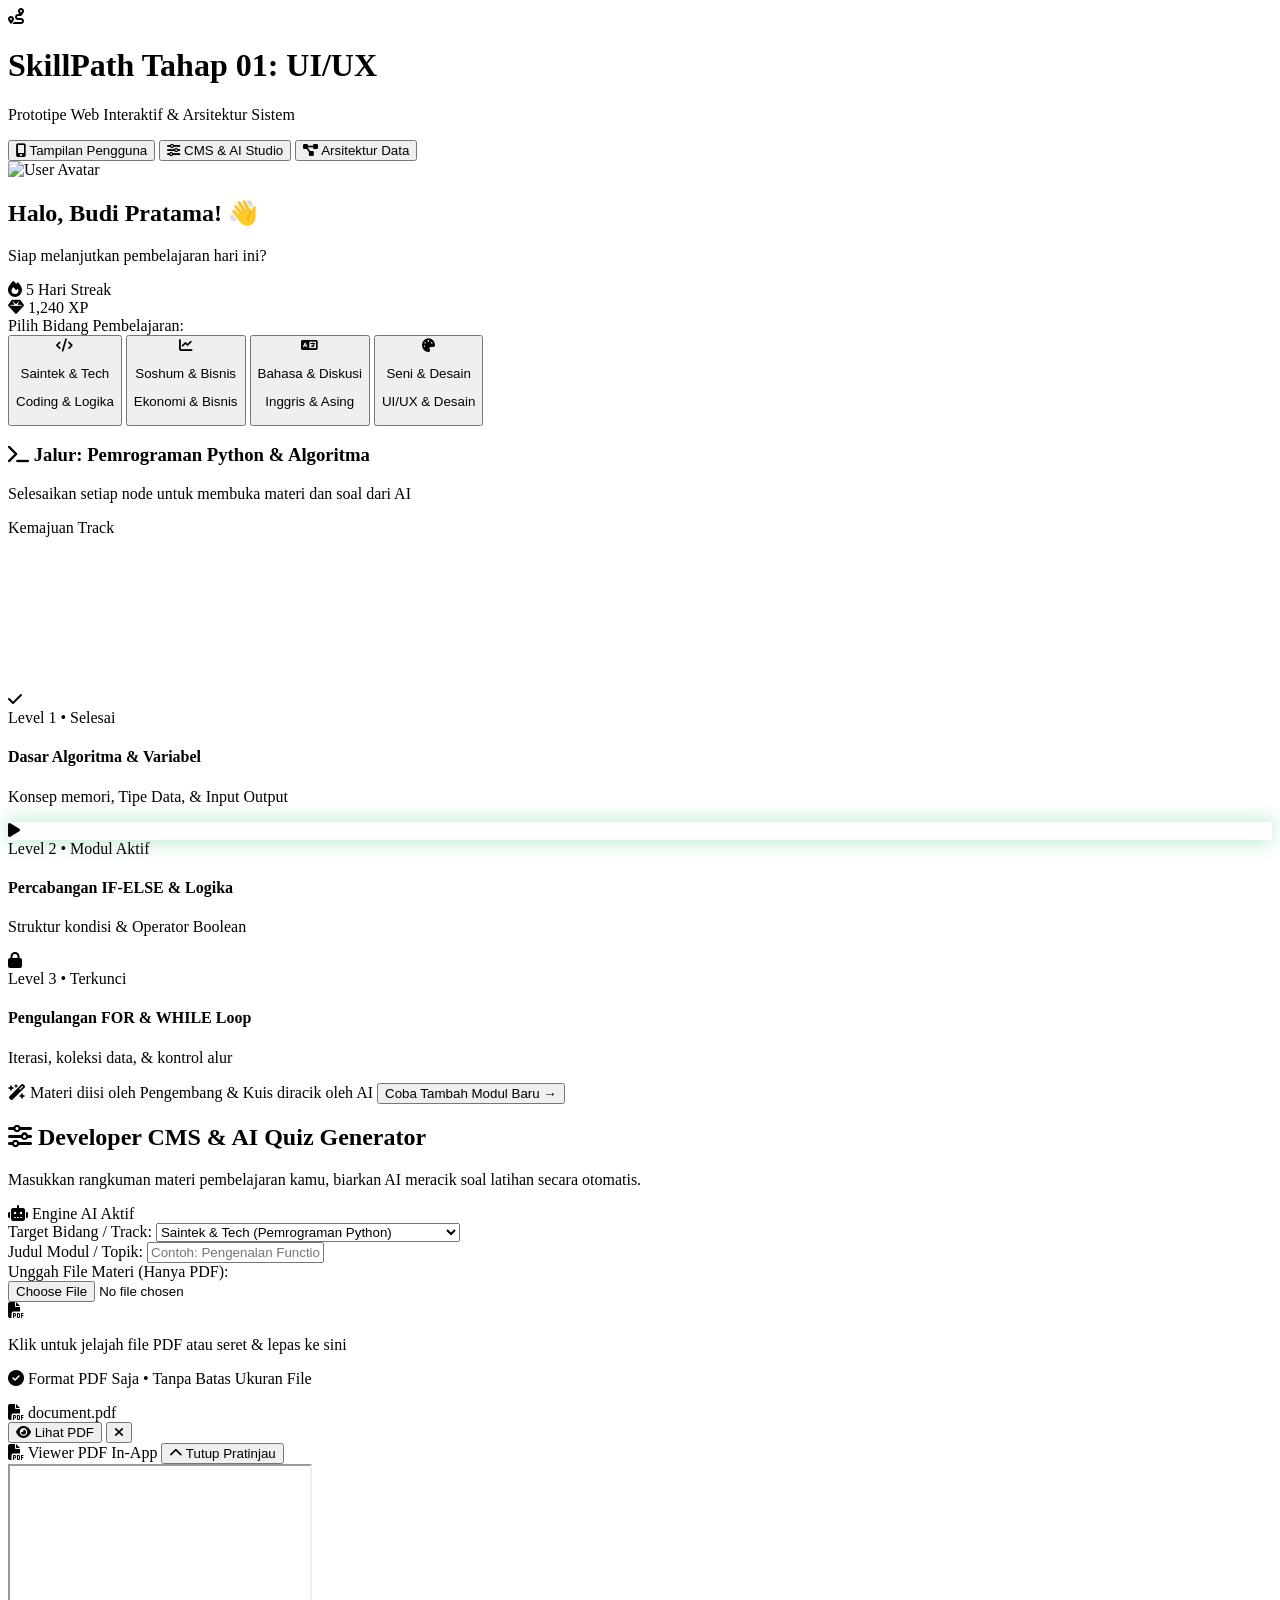
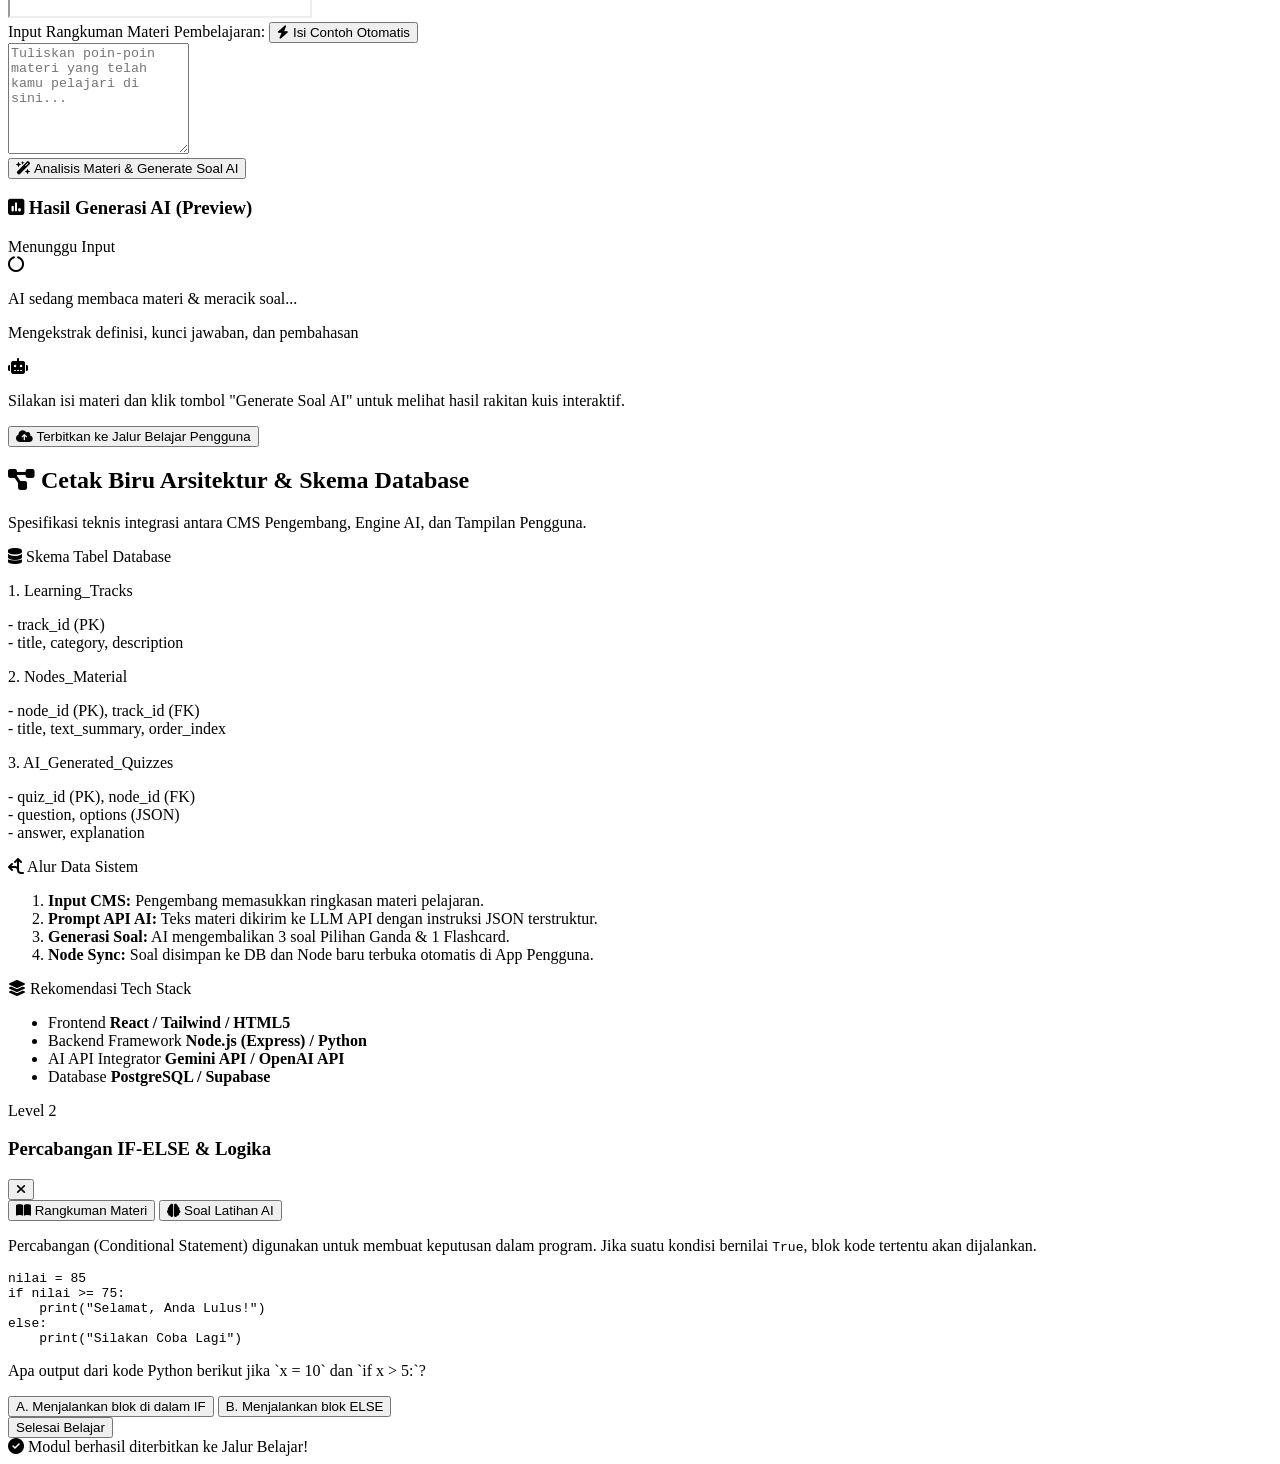
==== Index.html @ 90032f23 "Rename Rancangan UI_UX & Prototipe SkillPath.html to Index.html" ====
<!DOCTYPE html>
<html lang="id">
<head>
    <meta charset="UTF-8">
    <meta name="viewport" content="width=device-width, initial-scale=1.0">
    <title>SkillPath - Prototipe UI/UX & Sistem Belajar AI</title>
    <!-- Tailwind CSS -->
    <script src="https://cdn.tailwindcss.com"></script>
    <!-- Font Awesome Icons -->
    <link rel="stylesheet" href="https://cdnjs.cloudflare.com/ajax/libs/font-awesome/6.4.0/css/all.min.css">
    <!-- Google Fonts Inter -->
    <link href="https://fonts.googleapis.com/css2?family=Inter:wght@300;400;500;600;700;800&display=swap" rel="stylesheet">
    <script>
        tailwind.config = {
            theme: {
                extend: {
                    fontFamily: {
                        sans: ['Inter', 'sans-serif'],
                    },
                    colors: {
                        brand: {
                            50: '#f0fdf4',
                            100: '#dcfce7',
                            500: '#22c55e',
                            600: '#16a34a',
                            700: '#15803d',
                        },
                        darkbg: '#0f172a',
                        cardbg: '#1e293b'
                    }
                }
            }
        }
    </script>
    <style>
        .node-line {
            stroke-dasharray: 8;
            animation: dash 30s linear infinite;
        }
        @keyframes dash {
            to { stroke-dashoffset: -1000; }
        }
        .pulse-glow {
            box-shadow: 0 0 20px rgba(34, 197, 94, 0.4);
        }
        /* Custom Scrollbar */
        ::-webkit-scrollbar {
            width: 8px;
            height: 8px;
        }
        ::-webkit-scrollbar-track {
            background: #0f172a;
        }
        ::-webkit-scrollbar-thumb {
            background: #334155;
            border-radius: 4px;
        }
        ::-webkit-scrollbar-thumb:hover {
            background: #475569;
        }
    </style>
</head>
<body class="bg-slate-950 text-slate-100 font-sans min-h-screen flex flex-col">

    <!-- Top Navigation Bar -->
    <header class="bg-slate-900 border-b border-slate-800 sticky top-0 z-40 px-4 py-3">
        <div class="max-w-7xl mx-auto flex flex-wrap items-center justify-between gap-4">
            <!-- Logo & Title -->
            <div class="flex items-center space-x-3">
                <div class="w-10 h-10 rounded-xl bg-gradient-to-tr from-brand-600 to-emerald-400 flex items-center justify-center font-bold text-slate-950 text-xl shadow-lg shadow-brand-500/20">
                    <i class="fa-solid fa-route"></i>
                </div>
                <div>
                    <h1 class="font-bold text-lg leading-tight text-white flex items-center gap-2">
                        SkillPath <span class="bg-brand-500/10 text-brand-400 text-xs px-2 py-0.5 rounded-full border border-brand-500/20">Tahap 01: UI/UX</span>
                    </h1>
                    <p class="text-xs text-slate-400">Prototipe Web Interaktif & Arsitektur Sistem</p>
                </div>
            </div>

            <!-- View Switcher Tabs -->
            <div class="flex bg-slate-950 p-1 rounded-xl border border-slate-800 text-xs sm:text-sm">
                <button id="btn-tab-user" onclick="switchMainTab('user')" class="px-3 sm:px-4 py-2 rounded-lg font-medium transition flex items-center gap-2 bg-brand-600 text-white shadow">
                    <i class="fa-solid fa-mobile-screen"></i> <span>Tampilan Pengguna</span>
                </button>
                <button id="btn-tab-cms" onclick="switchMainTab('cms')" class="px-3 sm:px-4 py-2 rounded-lg font-medium transition flex items-center gap-2 text-slate-400 hover:text-white">
                    <i class="fa-solid fa-sliders"></i> <span>CMS & AI Studio</span>
                </button>
                <button id="btn-tab-arch" onclick="switchMainTab('arch')" class="px-3 sm:px-4 py-2 rounded-lg font-medium transition flex items-center gap-2 text-slate-400 hover:text-white">
                    <i class="fa-solid fa-diagram-project"></i> <span>Arsitektur Data</span>
                </button>
            </div>
        </div>
    </header>

    <!-- MAIN CONTENT CONTAINER -->
    <main class="flex-1 max-w-7xl w-full mx-auto p-4 md:p-6">

        <!-- VIEW 1: USER APP PROTOTYPE -->
        <section id="view-user" class="space-y-6">
            <!-- User Status & Subject Selector -->
            <div class="bg-slate-900 border border-slate-800 rounded-2xl p-4 sm:p-6 shadow-xl">
                <div class="flex flex-col sm:flex-row items-start sm:items-center justify-between gap-4 mb-6 pb-6 border-b border-slate-800">
                    <!-- User Info -->
                    <div class="flex items-center gap-4">
                        <img src="https://images.unsplash.com/photo-1534528741775-53994a69daeb?w=100&auto=format&fit=crop&q=80" alt="User Avatar" class="w-12 h-12 rounded-full border-2 border-brand-500 object-cover">
                        <div>
                            <h2 class="font-bold text-white text-lg">Halo, Budi Pratama! 👋</h2>
                            <p class="text-xs text-slate-400">Siap melanjutkan pembelajaran hari ini?</p>
                        </div>
                    </div>
                    <!-- Badges / Stats -->
                    <div class="flex items-center gap-3">
                        <div class="bg-slate-950 border border-amber-500/30 px-3 py-1.5 rounded-xl flex items-center gap-2 text-amber-400 text-xs font-semibold">
                            <i class="fa-solid fa-fire text-amber-500 text-sm"></i>
                            <span>5 Hari Streak</span>
                        </div>
                        <div class="bg-slate-950 border border-indigo-500/30 px-3 py-1.5 rounded-xl flex items-center gap-2 text-indigo-400 text-xs font-semibold">
                            <i class="fa-solid fa-gem text-indigo-400 text-sm"></i>
                            <span>1,240 XP</span>
                        </div>
                    </div>
                </div>

                <!-- Subject Category Tabs -->
                <div>
                    <label class="text-xs font-semibold text-slate-400 uppercase tracking-wider block mb-3">Pilih Bidang Pembelajaran:</label>
                    <div class="grid grid-cols-2 sm:grid-cols-4 gap-2 sm:gap-3">
                        <button onclick="switchCategory('saintek')" id="cat-saintek" class="cat-btn bg-brand-600/20 border-brand-500 text-brand-300 border p-3 rounded-xl flex items-center gap-3 transition">
                            <i class="fa-solid fa-code text-lg"></i>
                            <div class="text-left">
                                <p class="text-xs font-bold">Saintek & Tech</p>
                                <p class="text-[10px] opacity-75">Coding & Logika</p>
                            </div>
                        </button>
                        <button onclick="switchCategory('soshum')" id="cat-soshum" class="cat-btn bg-slate-950 border-slate-800 text-slate-400 hover:border-slate-700 border p-3 rounded-xl flex items-center gap-3 transition">
                            <i class="fa-solid fa-chart-line text-lg"></i>
                            <div class="text-left">
                                <p class="text-xs font-bold">Soshum & Bisnis</p>
                                <p class="text-[10px] opacity-75">Ekonomi & Bisnis</p>
                            </div>
                        </button>
                        <button onclick="switchCategory('bahasa')" id="cat-bahasa" class="cat-btn bg-slate-950 border-slate-800 text-slate-400 hover:border-slate-700 border p-3 rounded-xl flex items-center gap-3 transition">
                            <i class="fa-solid fa-language text-lg"></i>
                            <div class="text-left">
                                <p class="text-xs font-bold">Bahasa & Diskusi</p>
                                <p class="text-[10px] opacity-75">Inggris & Asing</p>
                            </div>
                        </button>
                        <button onclick="switchCategory('seni')" id="cat-seni" class="cat-btn bg-slate-950 border-slate-800 text-slate-400 hover:border-slate-700 border p-3 rounded-xl flex items-center gap-3 transition">
                            <i class="fa-solid fa-palette text-lg"></i>
                            <div class="text-left">
                                <p class="text-xs font-bold">Seni & Desain</p>
                                <p class="text-[10px] opacity-75">UI/UX & Desain</p>
                            </div>
                        </button>
                    </div>
                </div>
            </div>

            <!-- Interactive Learning Tree / Node Map Area -->
            <div class="bg-slate-900 border border-slate-800 rounded-2xl p-6 relative overflow-hidden min-h-[450px] flex flex-col justify-between">
                <!-- Map Header -->
                <div class="flex items-center justify-between mb-4 z-10">
                    <div>
                        <h3 id="track-title" class="text-lg font-bold text-white flex items-center gap-2">
                            <i class="fa-solid fa-terminal text-brand-400"></i> Jalur: Pemrograman Python & Algoritma
                        </h3>
                        <p class="text-xs text-slate-400">Selesaikan setiap node untuk membuka materi dan soal dari AI</p>
                    </div>
                    <div class="text-right">
                        <span class="text-xs text-slate-400">Kemajuan Track</span>
                        <div class="w-32 bg-slate-950 h-2 rounded-full overflow-hidden border border-slate-800 mt-1">
                            <div id="track-progress-bar" class="bg-brand-500 h-full w-2/5 transition-all duration-500"></div>
                        </div>
                    </div>
                </div>

                <!-- Visual Node Map Canvas -->
                <div id="node-map-container" class="relative my-8 py-8 flex flex-col items-center gap-12 z-10">
                    <!-- Svg Connector Lines -->
                    <svg class="absolute inset-0 w-full h-full pointer-events-none z-0" xmlns="http://www.w3.org/2000/svg">
                        <path d="M 50% 50 L 50% 160 L 50% 270 L 50% 380" stroke="#334155" stroke-width="4" fill="none" class="node-line"/>
                    </svg>

                    <!-- Node 1: Completed -->
                    <div onclick="openNodeModal(1)" class="cursor-pointer z-10 flex items-center gap-4 group">
                        <div class="w-16 h-16 rounded-2xl bg-brand-600 text-white flex items-center justify-center text-2xl font-bold shadow-lg shadow-brand-600/30 border-2 border-brand-400 group-hover:scale-105 transition">
                            <i class="fa-solid fa-check"></i>
                        </div>
                        <div class="bg-slate-950/90 border border-brand-500/40 backdrop-blur p-3 rounded-xl max-w-xs shadow-md">
                            <span class="text-[10px] text-brand-400 font-bold uppercase tracking-wider">Level 1 • Selesai</span>
                            <h4 class="text-sm font-semibold text-white">Dasar Algoritma & Variabel</h4>
                            <p class="text-xs text-slate-400 mt-1">Konsep memori, Tipe Data, & Input Output</p>
                        </div>
                    </div>

                    <!-- Node 2: Active / Unlocked -->
                    <div onclick="openNodeModal(2)" class="cursor-pointer z-10 flex items-center gap-4 group">
                        <div class="w-16 h-16 rounded-2xl bg-emerald-500 text-slate-950 flex items-center justify-center text-2xl font-bold pulse-glow border-2 border-white group-hover:scale-110 transition animate-bounce">
                            <i class="fa-solid fa-play"></i>
                        </div>
                        <div class="bg-slate-950/90 border border-emerald-500 backdrop-blur p-3 rounded-xl max-w-xs shadow-lg">
                            <span class="text-[10px] bg-emerald-500/20 text-emerald-300 font-bold px-2 py-0.5 rounded uppercase tracking-wider">Level 2 • Modul Aktif</span>
                            <h4 class="text-sm font-semibold text-white">Percabangan IF-ELSE & Logika</h4>
                            <p class="text-xs text-slate-300 mt-1">Struktur kondisi & Operator Boolean</p>
                        </div>
                    </div>

                    <!-- Node 3: Locked -->
                    <div onclick="openNodeModal(3)" class="cursor-pointer z-10 flex items-center gap-4 opacity-60 group hover:opacity-80 transition">
                        <div class="w-16 h-16 rounded-2xl bg-slate-800 text-slate-500 flex items-center justify-center text-2xl font-bold border-2 border-slate-700">
                            <i class="fa-solid fa-lock"></i>
                        </div>
                        <div class="bg-slate-950/90 border border-slate-800 backdrop-blur p-3 rounded-xl max-w-xs">
                            <span class="text-[10px] text-slate-500 font-bold uppercase tracking-wider">Level 3 • Terkunci</span>
                            <h4 class="text-sm font-semibold text-slate-300">Pengulangan FOR & WHILE Loop</h4>
                            <p class="text-xs text-slate-500 mt-1">Iterasi, koleksi data, & kontrol alur</p>
                        </div>
                    </div>

                    <!-- Node 4: Dynamic Published Node from CMS (Generated via JS) -->
                    <div id="dynamic-published-node" class="hidden z-10 flex items-center gap-4 group">
                        <!-- Content inserted dynamically -->
                    </div>
                </div>

                <!-- Footer Tips -->
                <div class="bg-slate-950/60 border border-slate-800 p-3 rounded-xl flex items-center justify-between text-xs text-slate-400">
                    <span class="flex items-center gap-2"><i class="fa-solid fa-wand-magic-sparkles text-amber-400"></i> Materi diisi oleh Pengembang & Kuis diracik oleh AI</span>
                    <button onclick="switchMainTab('cms')" class="text-brand-400 hover:underline font-medium">Coba Tambah Modul Baru &rarr;</button>
                </div>
            </div>
        </section>

        <!-- VIEW 2: DEVELOPER CMS & AI STUDIO -->
        <section id="view-cms" class="hidden space-y-6">
            <div class="bg-slate-900 border border-slate-800 rounded-2xl p-6 shadow-xl">
                <div class="flex items-center justify-between pb-4 border-b border-slate-800 mb-6">
                    <div>
                        <h2 class="text-lg font-bold text-white flex items-center gap-2">
                            <i class="fa-solid fa-sliders text-brand-400"></i> Developer CMS & AI Quiz Generator
                        </h2>
                        <p class="text-xs text-slate-400">Masukkan rangkuman materi pembelajaran kamu, biarkan AI meracik soal latihan secara otomatis.</p>
                    </div>
                    <span class="bg-indigo-500/10 border border-indigo-500/30 text-indigo-400 text-xs px-3 py-1 rounded-full flex items-center gap-2">
                        <i class="fa-solid fa-robot"></i> Engine AI Aktif
                    </span>
                </div>

                <div class="grid grid-cols-1 lg:grid-cols-2 gap-6">
                    <!-- Left Column: Input Form -->
                    <div class="space-y-4">
                        <div>
                            <label class="block text-xs font-semibold text-slate-300 uppercase mb-1">Target Bidang / Track:</label>
                            <select id="cms-category" class="w-full bg-slate-950 border border-slate-800 rounded-xl px-3 py-2.5 text-sm text-white focus:outline-none focus:border-brand-500">
                                <option value="saintek">Saintek & Tech (Pemrograman Python)</option>
                                <option value="soshum">Soshum & Bisnis (Literasi Keuangan)</option>
                                <option value="bahasa">Bahasa & Komunikasi (Grammar & Vocabulary)</option>
                                <option value="seni">Seni & Desain (Prinsip UI/UX)</option>
                            </select>
                        </div>

                        <div>
                            <label class="block text-xs font-semibold text-slate-300 uppercase mb-1">Judul Modul / Topik:</label>
                            <input type="text" id="cms-title" placeholder="Contoh: Pengenalan Functions & Parameter di Python" class="w-full bg-slate-950 border border-slate-800 rounded-xl px-3 py-2.5 text-sm text-white focus:outline-none focus:border-brand-500">
                        </div>

                        <!-- File Upload Section -->
                        <div>
                            <label class="block text-xs font-semibold text-slate-300 uppercase mb-1">Unggah File Materi (Hanya PDF):</label>
                            <div id="drop-zone" onclick="document.getElementById('cms-file-input').click()" ondragover="handleDragOver(event)" ondragleave="handleDragLeave(event)" ondrop="handleDrop(event)" class="border-2 border-dashed border-slate-800 hover:border-brand-500 bg-slate-950/60 hover:bg-brand-500/5 p-4 rounded-xl text-center cursor-pointer transition flex flex-col items-center justify-center gap-2 group">
                                <input type="file" id="cms-file-input" accept="application/pdf,.pdf" class="hidden" onchange="handleFileUpload(event)">
                                <div class="w-10 h-10 rounded-full bg-slate-900 group-hover:bg-brand-500/20 text-brand-400 flex items-center justify-center text-lg transition">
                                    <i class="fa-solid fa-file-pdf"></i>
                                </div>
                                <div>
                                    <p class="text-xs text-slate-300 font-medium">Klik untuk jelajah file PDF atau <span class="text-brand-400 font-semibold">seret & lepas</span> ke sini</p>
                                    <p class="text-[10px] text-emerald-400 font-semibold mt-0.5"><i class="fa-solid fa-circle-check text-[9px]"></i> Format PDF Saja • Tanpa Batas Ukuran File</p>
                                </div>
                            </div>
                            <!-- File Loaded Badge & View PDF Button -->
                            <div id="file-info-box" class="hidden mt-2 p-2.5 bg-brand-500/10 border border-brand-500/30 rounded-xl items-center justify-between text-xs">
                                <div class="flex items-center gap-2 text-brand-300 truncate">
                                    <i class="fa-solid fa-file-pdf text-sm text-red-400"></i>
                                    <span id="uploaded-file-name" class="font-mono font-medium truncate">document.pdf</span>
                                </div>
                                <div class="flex items-center gap-2">
                                    <button type="button" onclick="togglePdfPreview()" class="bg-brand-600 hover:bg-brand-500 text-white text-[11px] font-semibold px-2.5 py-1 rounded-lg flex items-center gap-1 transition shadow">
                                        <i class="fa-solid fa-eye"></i> Lihat PDF
                                    </button>
                                    <button type="button" onclick="clearUploadedFile(event)" class="text-slate-400 hover:text-red-400 p-1">
                                        <i class="fa-solid fa-xmark"></i>
                                    </button>
                                </div>
                            </div>
                        </div>

                        <!-- In-App PDF Previewer Container -->
                        <div id="pdf-preview-container" class="hidden space-y-2">
                            <div class="flex items-center justify-between bg-slate-900 p-2.5 rounded-t-xl border border-slate-800 text-xs">
                                <span class="font-bold text-slate-200 flex items-center gap-2">
                                    <i class="fa-solid fa-file-pdf text-red-400"></i> Viewer PDF In-App
                                </span>
                                <button onclick="togglePdfPreview()" class="text-slate-400 hover:text-white text-xs">
                                    <i class="fa-solid fa-chevron-up"></i> Tutup Pratinjau
                                </button>
                            </div>
                            <div class="bg-slate-950 border border-slate-800 rounded-b-xl overflow-hidden h-96 relative">
                                <iframe id="pdf-viewer-frame" class="w-full h-full border-0" title="Pratinjau PDF"></iframe>
                            </div>
                        </div>

                        <div>
                            <div class="flex justify-between items-center mb-1">
                                <label class="block text-xs font-semibold text-slate-300 uppercase">Input Rangkuman Materi Pembelajaran:</label>
                                <!-- Quick Fill Presets -->
                                <button onclick="fillPresetMateri()" class="text-[11px] text-brand-400 hover:underline">
                                    <i class="fa-solid fa-bolt"></i> Isi Contoh Otomatis
                                </button>
                            </div>
                            <textarea id="cms-content" rows="7" placeholder="Tuliskan poin-poin materi yang telah kamu pelajari di sini..." class="w-full bg-slate-950 border border-slate-800 rounded-xl p-3 text-sm text-white focus:outline-none focus:border-brand-500 font-mono leading-relaxed"></textarea>
                        </div>

                        <button onclick="generateAIQuiz()" id="btn-generate-ai" class="w-full bg-gradient-to-r from-brand-600 to-emerald-500 hover:from-brand-500 hover:to-emerald-400 text-white font-bold py-3 px-4 rounded-xl shadow-lg shadow-brand-600/20 flex items-center justify-center gap-2 transition">
                            <i class="fa-solid fa-wand-magic-sparkles"></i> <span>Analisis Materi & Generate Soal AI</span>
                        </button>
                    </div>

                    <!-- Right Column: Live AI Output Preview -->
                    <div class="bg-slate-950 border border-slate-800 rounded-xl p-5 flex flex-col justify-between">
                        <div>
                            <div class="flex items-center justify-between border-b border-slate-800 pb-3 mb-4">
                                <h3 class="text-xs font-bold text-slate-300 uppercase tracking-wider flex items-center gap-2">
                                    <i class="fa-solid fa-square-poll-vertical text-brand-400"></i> Hasil Generasi AI (Preview)
                                </h3>
                                <span id="ai-status-badge" class="text-[10px] bg-slate-800 text-slate-400 px-2 py-0.5 rounded">Menunggu Input</span>
                            </div>

                            <!-- Loading State Simulation -->
                            <div id="ai-loading" class="hidden py-12 text-center space-y-3">
                                <div class="inline-block animate-spin text-brand-400 text-3xl">
                                    <i class="fa-solid fa-circle-notch"></i>
                                </div>
                                <p class="text-sm font-medium text-slate-300">AI sedang membaca materi & meracik soal...</p>
                                <p class="text-xs text-slate-500">Mengekstrak definisi, kunci jawaban, dan pembahasan</p>
                            </div>

                            <!-- Initial Placeholder State -->
                            <div id="ai-placeholder" class="py-12 text-center text-slate-500 text-xs space-y-2">
                                <i class="fa-solid fa-robot text-4xl block opacity-30"></i>
                                <p>Silakan isi materi dan klik tombol "Generate Soal AI" untuk melihat hasil rakitan kuis interaktif.</p>
                            </div>

                            <!-- AI Output Results Container -->
                            <div id="ai-results" class="hidden space-y-4 max-h-[360px] overflow-y-auto pr-1">
                                <!-- Generated MCQ Questions rendered here -->
                            </div>
                        </div>

                        <!-- Action Button to Publish -->
                        <div id="ai-publish-box" class="hidden pt-4 border-t border-slate-800 mt-4">
                            <button onclick="publishNodeToUserView()" class="w-full bg-indigo-600 hover:bg-indigo-500 text-white font-bold py-2.5 px-4 rounded-xl flex items-center justify-center gap-2 text-sm shadow-lg shadow-indigo-600/20 transition">
                                <i class="fa-solid fa-cloud-arrow-up"></i> Terbitkan ke Jalur Belajar Pengguna
                            </button>
                        </div>
                    </div>
                </div>
            </div>
        </section>

        <!-- VIEW 3: SYSTEM ARCHITECTURE & DATA FLOW -->
        <section id="view-arch" class="hidden space-y-6">
            <div class="bg-slate-900 border border-slate-800 rounded-2xl p-6 shadow-xl">
                <div class="pb-4 border-b border-slate-800 mb-6">
                    <h2 class="text-lg font-bold text-white flex items-center gap-2">
                        <i class="fa-solid fa-diagram-project text-brand-400"></i> Cetak Biru Arsitektur & Skema Database
                    </h2>
                    <p class="text-xs text-slate-400">Spesifikasi teknis integrasi antara CMS Pengembang, Engine AI, dan Tampilan Pengguna.</p>
                </div>

                <!-- Grid Blueprint -->
                <div class="grid grid-cols-1 md:grid-cols-3 gap-6">
                    <!-- Column 1: DB Schema -->
                    <div class="bg-slate-950 border border-slate-800 p-4 rounded-xl space-y-3">
                        <div class="flex items-center gap-2 text-brand-400 font-bold text-sm">
                            <i class="fa-solid fa-database"></i> Skema Tabel Database
                        </div>
                        <div class="text-xs font-mono space-y-2 text-slate-300 bg-slate-900 p-3 rounded-lg border border-slate-800/80">
                            <p class="text-brand-300 font-bold">1. Learning_Tracks</p>
                            <p class="pl-2 text-slate-400">- track_id (PK)<br>- title, category, description</p>
                            
                            <p class="text-brand-300 font-bold pt-2">2. Nodes_Material</p>
                            <p class="pl-2 text-slate-400">- node_id (PK), track_id (FK)<br>- title, text_summary, order_index</p>
                            
                            <p class="text-brand-300 font-bold pt-2">3. AI_Generated_Quizzes</p>
                            <p class="pl-2 text-slate-400">- quiz_id (PK), node_id (FK)<br>- question, options (JSON)<br>- answer, explanation</p>
                        </div>
                    </div>

                    <!-- Column 2: Data Flow -->
                    <div class="bg-slate-950 border border-slate-800 p-4 rounded-xl space-y-3">
                        <div class="flex items-center gap-2 text-indigo-400 font-bold text-sm">
                            <i class="fa-solid fa-arrows-split-up-and-left"></i> Alur Data Sistem
                        </div>
                        <ol class="text-xs space-y-3 text-slate-300 relative border-l border-slate-800 ml-2 pl-4">
                            <li>
                                <strong class="text-white">Input CMS:</strong> Pengembang memasukkan ringkasan materi pelajaran.
                            </li>
                            <li>
                                <strong class="text-indigo-300">Prompt API AI:</strong> Teks materi dikirim ke LLM API dengan instruksi JSON terstruktur.
                            </li>
                            <li>
                                <strong class="text-emerald-300">Generasi Soal:</strong> AI mengembalikan 3 soal Pilihan Ganda & 1 Flashcard.
                            </li>
                            <li>
                                <strong class="text-amber-300">Node Sync:</strong> Soal disimpan ke DB dan Node baru terbuka otomatis di App Pengguna.
                            </li>
                        </ol>
                    </div>

                    <!-- Column 3: Tech Stack -->
                    <div class="bg-slate-950 border border-slate-800 p-4 rounded-xl space-y-3">
                        <div class="flex items-center gap-2 text-amber-400 font-bold text-sm">
                            <i class="fa-solid fa-layer-group"></i> Rekomendasi Tech Stack
                        </div>
                        <ul class="text-xs space-y-2 text-slate-300">
                            <li class="bg-slate-900 p-2 rounded border border-slate-800 flex items-center justify-between">
                                <span>Frontend</span> <strong class="text-white">React / Tailwind / HTML5</strong>
                            </li>
                            <li class="bg-slate-900 p-2 rounded border border-slate-800 flex items-center justify-between">
                                <span>Backend Framework</span> <strong class="text-white">Node.js (Express) / Python</strong>
                            </li>
                            <li class="bg-slate-900 p-2 rounded border border-slate-800 flex items-center justify-between">
                                <span>AI API Integrator</span> <strong class="text-white">Gemini API / OpenAI API</strong>
                            </li>
                            <li class="bg-slate-900 p-2 rounded border border-slate-800 flex items-center justify-between">
                                <span>Database</span> <strong class="text-white">PostgreSQL / Supabase</strong>
                            </li>
                        </ul>
                    </div>
                </div>
            </div>
        </section>
    </main>

    <!-- INTERACTIVE NODE MODAL (FOR USER VIEW) -->
    <div id="node-modal" class="fixed inset-0 bg-slate-950/80 backdrop-blur-sm hidden z-50 flex items-center justify-center p-4">
        <div class="bg-slate-900 border border-slate-800 rounded-2xl max-w-xl w-full p-6 shadow-2xl relative max-h-[90vh] overflow-y-auto">
            <!-- Modal Header -->
            <div class="flex items-center justify-between border-b border-slate-800 pb-4 mb-4">
                <div>
                    <span id="modal-node-level" class="text-[10px] font-bold uppercase tracking-wider text-brand-400">Level 2</span>
                    <h3 id="modal-node-title" class="text-lg font-bold text-white">Percabangan IF-ELSE & Logika</h3>
                </div>
                <button onclick="closeNodeModal()" class="w-8 h-8 rounded-lg bg-slate-800 hover:bg-slate-700 text-slate-400 hover:text-white flex items-center justify-center">
                    <i class="fa-solid fa-xmark"></i>
                </button>
            </div>

            <!-- Modal Content Tabs -->
            <div class="flex border-b border-slate-800 mb-4 text-xs">
                <button id="modal-tab-materi" onclick="switchModalTab('materi')" class="px-4 py-2 border-b-2 border-brand-500 font-bold text-white">
                    <i class="fa-solid fa-book-open mr-1"></i> Rangkuman Materi
                </button>
                <button id="modal-tab-quiz" onclick="switchModalTab('quiz')" class="px-4 py-2 text-slate-400 hover:text-white font-medium">
                    <i class="fa-solid fa-brain mr-1"></i> Soal Latihan AI
                </button>
            </div>

            <!-- Tab 1: Materi Body -->
            <div id="modal-body-materi" class="space-y-3 text-sm text-slate-300 leading-relaxed">
                <p id="modal-materi-text">
                    Percabangan (Conditional Statement) digunakan untuk membuat keputusan dalam program. Jika suatu kondisi bernilai <code>True</code>, blok kode tertentu akan dijalankan.
                </p>
                <div class="bg-slate-950 p-3 rounded-xl border border-slate-800 font-mono text-xs text-emerald-400">
                    <pre>nilai = 85
if nilai >= 75:
    print("Selamat, Anda Lulus!")
else:
    print("Silakan Coba Lagi")</pre>
                </div>
            </div>

            <!-- Tab 2: Quiz Body -->
            <div id="modal-body-quiz" class="hidden space-y-4">
                <div class="bg-slate-950 p-4 rounded-xl border border-slate-800">
                    <p id="modal-quiz-question" class="text-sm font-semibold text-white mb-3">
                        Apa output dari kode Python berikut jika `x = 10` dan `if x > 5:`?
                    </p>
                    <div id="modal-quiz-options" class="space-y-2 text-xs">
                        <button onclick="answerInteractiveQuiz(this, true)" class="w-full text-left p-3 rounded-lg bg-slate-900 border border-slate-800 hover:border-brand-500 transition">
                            A. Menjalankan blok di dalam IF
                        </button>
                        <button onclick="answerInteractiveQuiz(this, false)" class="w-full text-left p-3 rounded-lg bg-slate-900 border border-slate-800 hover:border-red-500 transition">
                            B. Menjalankan blok ELSE
                        </button>
                    </div>
                </div>
                <div id="quiz-feedback" class="hidden p-3 rounded-xl text-xs font-semibold"></div>
            </div>

            <!-- Modal Footer -->
            <div class="mt-6 pt-4 border-t border-slate-800 flex justify-end">
                <button onclick="closeNodeModal()" class="bg-brand-600 hover:bg-brand-500 text-white font-bold px-5 py-2 rounded-xl text-xs transition">
                    Selesai Belajar
                </button>
            </div>
        </div>
    </div>

    <!-- Notification Toast -->
    <div id="toast-notification" class="fixed bottom-5 right-5 bg-emerald-600 text-white px-4 py-3 rounded-xl shadow-2xl hidden items-center gap-3 z-50 text-xs font-semibold">
        <i class="fa-solid fa-circle-check text-lg"></i>
        <span id="toast-message">Modul berhasil diterbitkan ke Jalur Belajar!</span>
    </div>

    <script>
        // Main Tab Switcher
        function switchMainTab(tab) {
            document.getElementById('view-user').classList.add('hidden');
            document.getElementById('view-cms').classList.add('hidden');
            document.getElementById('view-arch').classList.add('hidden');

            document.getElementById('btn-tab-user').className = "px-3 sm:px-4 py-2 rounded-lg font-medium transition flex items-center gap-2 text-slate-400 hover:text-white";
            document.getElementById('btn-tab-cms').className = "px-3 sm:px-4 py-2 rounded-lg font-medium transition flex items-center gap-2 text-slate-400 hover:text-white";
            document.getElementById('btn-tab-arch').className = "px-3 sm:px-4 py-2 rounded-lg font-medium transition flex items-center gap-2 text-slate-400 hover:text-white";

            if (tab === 'user') {
                document.getElementById('view-user').classList.remove('hidden');
                document.getElementById('btn-tab-user').className = "px-3 sm:px-4 py-2 rounded-lg font-medium transition flex items-center gap-2 bg-brand-600 text-white shadow";
            } else if (tab === 'cms') {
                document.getElementById('view-cms').classList.remove('hidden');
                document.getElementById('btn-tab-cms').className = "px-3 sm:px-4 py-2 rounded-lg font-medium transition flex items-center gap-2 bg-brand-600 text-white shadow";
            } else if (tab === 'arch') {
                document.getElementById('view-arch').classList.remove('hidden');
                document.getElementById('btn-tab-arch').className = "px-3 sm:px-4 py-2 rounded-lg font-medium transition flex items-center gap-2 bg-brand-600 text-white shadow";
            }
        }

        // Category Switcher in User View
        function switchCategory(cat) {
            const buttons = document.querySelectorAll('.cat-btn');
            buttons.forEach(btn => {
                btn.className = "cat-btn bg-slate-950 border-slate-800 text-slate-400 hover:border-slate-700 border p-3 rounded-xl flex items-center gap-3 transition";
            });

            const activeBtn = document.getElementById(`cat-${cat}`);
            activeBtn.className = "cat-btn bg-brand-600/20 border-brand-500 text-brand-300 border p-3 rounded-xl flex items-center gap-3 transition";

            const trackTitle = document.getElementById('track-title');
            if (cat === 'saintek') trackTitle.innerHTML = `<i class="fa-solid fa-terminal text-brand-400"></i> Jalur: Pemrograman Python & Algoritma`;
            if (cat === 'soshum') trackTitle.innerHTML = `<i class="fa-solid fa-chart-line text-brand-400"></i> Jalur: Dasar Ekonomi & Kewirausahaan`;
            if (cat === 'bahasa') trackTitle.innerHTML = `<i class="fa-solid fa-language text-brand-400"></i> Jalur: Percakapan Bahasa Inggris Interaktif`;
            if (cat === 'seni') trackTitle.innerHTML = `<i class="fa-solid fa-palette text-brand-400"></i> Jalur: Dasar UI/UX Design & Wireframing`;
        }

        // CMS: Fill Preset Content
        function fillPresetMateri() {
            document.getElementById('cms-title').value = "Pengenalan Functions & Parameter di Python";
            document.getElementById('cms-content').value = `Function (fungsi) adalah blok kode terorganisir yang digunakan untuk menjalankan satu tindakan spesifik.

Poin Penting:
1. Fungsi didefinisikan menggunakan kata kunci 'def' diikuti nama fungsi.
2. Parameter adalah variabel yang dimasukkan ke dalam fungsi saat dipanggil.
3. 'return' digunakan untuk mengembalikan nilai dari fungsi kembali ke pemanggilnya.

Contoh:
def sapa(nama):
    return f"Halo {nama}, selamat belajar!"`;
        }

        // CMS: File Upload & Drag & Drop Handlers
        function handleDragOver(e) {
            e.preventDefault();
            e.stopPropagation();
            const dropZone = document.getElementById('drop-zone');
            dropZone.classList.add('border-brand-500', 'bg-brand-500/10');
        }

        function handleDragLeave(e) {
            e.preventDefault();
            e.stopPropagation();
            const dropZone = document.getElementById('drop-zone');
            dropZone.classList.remove('border-brand-500', 'bg-brand-500/10');
        }

        function handleDrop(e) {
            e.preventDefault();
            e.stopPropagation();
            handleDragLeave(e);
            if (e.dataTransfer && e.dataTransfer.files.length > 0) {
                handleFileUpload({ target: { files: e.dataTransfer.files } });
            }
        }

        function handleFileUpload(event) {
            const files = event.target.files;
            if (!files || files.length === 0) return;
            const file = files[0];

            const fileNameSpan = document.getElementById('uploaded-file-name');
            const fileInfoBox = document.getElementById('file-info-box');
            if (fileNameSpan && fileInfoBox) {
                fileNameSpan.innerText = `${file.name} (${(file.size / 1024).toFixed(1)} KB)`;
                fileInfoBox.classList.remove('hidden');
                fileInfoBox.classList.add('flex');
            }

            // Simulated text extraction for document/text files
            if (file.name.endsWith('.pdf') || file.name.endsWith('.docx')) {
                setTimeout(() => {
                    document.getElementById('cms-content').value = `[Hasil Ekstraksi Otomatis Dokumen: ${file.name}]\n\nRingkasan Dokumen:\n1. Topik Utama: ${file.name.replace(/\.[^/.]+$/, "")}\n2. Poin Pelajaran Kunci: Konsep dasar dan struktur utama dari modul yang diunggah.\n3. Contoh Penggunaan: Penerapan praktis dalam studi kasus nyata.\n\nDetail materi lengkap dari file dokumen telah disiapkan untuk dianalisis oleh AI.`;
                    if (!document.getElementById('cms-title').value) {
                        const cleanName = file.name.replace(/\.[^/.]+$/, "").replace(/[-_]/g, " ");
                        document.getElementById('cms-title').value = "Modul " + cleanName.charAt(0).toUpperCase() + cleanName.slice(1);
                    }
                    showToast(`File "${file.name}" berhasil diekstrak!`);
                }, 400);
            } else {
                const reader = new FileReader();
                reader.onload = function(e) {
                    document.getElementById('cms-content').value = e.target.result;
                    if (!document.getElementById('cms-title').value) {
                        const cleanName = file.name.replace(/\.[^/.]+$/, "").replace(/[-_]/g, " ");
                        document.getElementById('cms-title').value = cleanName.charAt(0).toUpperCase() + cleanName.slice(1);
                    }
                    showToast(`File "${file.name}" berhasil dibaca & diekstrak!`);
                };
                reader.readAsText(file);
            }
        }

        function clearUploadedFile(event) {
            if (event) event.stopPropagation();
            document.getElementById('cms-file-input').value = "";
            const fileInfoBox = document.getElementById('file-info-box');
            if (fileInfoBox) {
                fileInfoBox.classList.add('hidden');
                fileInfoBox.classList.remove('flex');
            }
            showToast("File unggahan dihapus.");
        }

        // CMS: Simulate AI Generation
        let generatedQuestionsStore = [];
        let currentPdfObjectUrl = null;

        function handleFileUpload(event) {
            const files = event.target.files;
            if (!files || files.length === 0) return;
            const file = files[0];

            // Validasi format PDF
            if (!file.name.toLowerCase().endsWith('.pdf') && file.type !== 'application/pdf') {
                showToast("Format ditolak! Hanya file PDF yang diperbolehkan.");
                document.getElementById('cms-file-input').value = "";
                return;
            }

            // Bersihkan Object URL terdahulu jika ada
            if (currentPdfObjectUrl) {
                URL.revokeObjectURL(currentPdfObjectUrl);
            }

            // Buat Object URL untuk menampilkan PDF di dalam app
            currentPdfObjectUrl = URL.createObjectURL(file);
            const pdfFrame = document.getElementById('pdf-viewer-frame');
            if (pdfFrame) {
                pdfFrame.src = currentPdfObjectUrl;
            }

            // Format ukuran file (bisa besar tanpa batas)
            let fileSizeText = "";
            if (file.size > 1024 * 1024) {
                fileSizeText = `${(file.size / (1024 * 1024)).toFixed(2)} MB`;
            } else {
                fileSizeText = `${(file.size / 1024).toFixed(1)} KB`;
            }

            const fileNameSpan = document.getElementById('uploaded-file-name');
            const fileInfoBox = document.getElementById('file-info-box');
            if (fileNameSpan && fileInfoBox) {
                fileNameSpan.innerText = `${file.name} (${fileSizeText})`;
                fileInfoBox.classList.remove('hidden');
                fileInfoBox.classList.add('flex');
            }

            // Tampilkan otomatis PDF Previewer & Rangkuman Ekstraksi
            document.getElementById('pdf-preview-container').classList.remove('hidden');

            const cleanName = file.name.replace(/\.[^/.]+$/, "").replace(/[-_]/g, " ");
            document.getElementById('cms-title').value = "Modul " + cleanName.charAt(0).toUpperCase() + cleanName.slice(1);
            document.getElementById('cms-content').value = `[Hasil Ekstraksi Dokumen PDF: ${file.name}]\nUkuran Berkas: ${fileSizeText}\n\nRangkuman Isi PDF:\n1. Topik Utama: ${cleanName}\n2. Poin Pelajaran Kunci: Konsep dasar dan materi utama yang diekstrak dari dokumen PDF ini.\n3. Studi Kasus & Terapan: Implementasi teknis dari bab-bab dalam PDF.\n\nTeks PDF berhasil dibaca oleh sistem dan siap diproses oleh AI Generator.`;

            showToast(`PDF "${file.name}" (${fileSizeText}) berhasil dimuat!`);
        }

        function togglePdfPreview() {
            const container = document.getElementById('pdf-preview-container');
            if (container) {
                container.classList.toggle('hidden');
            }
        }

        function clearUploadedFile(event) {
            if (event) event.stopPropagation();
            document.getElementById('cms-file-input').value = "";
            if (currentPdfObjectUrl) {
                URL.revokeObjectURL(currentPdfObjectUrl);
                currentPdfObjectUrl = null;
            }
            const pdfFrame = document.getElementById('pdf-viewer-frame');
            if (pdfFrame) pdfFrame.src = "";

            const fileInfoBox = document.getElementById('file-info-box');
            if (fileInfoBox) {
                fileInfoBox.classList.add('hidden');
                fileInfoBox.classList.remove('flex');
            }
            document.getElementById('pdf-preview-container').classList.add('hidden');
            showToast("Berkas PDF dibersihkan.");
        }

        // CMS: Simulate AI Generation
        function generateAIQuiz() {
            const content = document.getElementById('cms-content').value;
            const title = document.getElementById('cms-title').value;

            if (!content || !title) {
                showToast("Harap isi Judul dan Rangkuman Materi terlebih dahulu!");
                return;
            }

            document.getElementById('ai-placeholder').classList.add('hidden');
            document.getElementById('ai-results').classList.add('hidden');
            document.getElementById('ai-publish-box').classList.add('hidden');
            document.getElementById('ai-loading').classList.remove('hidden');
            document.getElementById('ai-status-badge').innerText = "Sedang Memproses...";
            document.getElementById('ai-status-badge').className = "text-[10px] bg-amber-500/20 text-amber-400 px-2 py-0.5 rounded";

            // Simulate AI API delay
            setTimeout(() => {
                document.getElementById('ai-loading').classList.add('hidden');
                document.getElementById('ai-results').classList.remove('hidden');
                document.getElementById('ai-publish-box').classList.remove('hidden');
                document.getElementById('ai-status-badge').innerText = "AI Sukses Memproses";
                document.getElementById('ai-status-badge').className = "text-[10px] bg-emerald-500/20 text-emerald-400 px-2 py-0.5 rounded";

                // Generate Dynamic Questions based on input
                generatedQuestionsStore = [
                    {
                        q: `Apa kata kunci yang digunakan untuk mendefinisikan fungsi di Python berdasarkan materi '${title}'?`,
                        options: ["def", "function", "create", "func"],
                        ans: "def"
                    },
                    {
                        q: "Apa kegunaan dari kata kunci 'return' dalam sebuah fungsi?",
                        options: ["Menghentikan program", "Mengembalikan nilai ke pemanggilnya", "Mencetak teks ke layar", "Membuat variabel baru"],
                        ans: "Mengembalikan nilai ke pemanggilnya"
                    }
                ];

                let html = `<div class="p-3 bg-brand-500/10 border border-brand-500/30 rounded-xl mb-3">
                    <p class="text-xs text-brand-300 font-bold"><i class="fa-solid fa-sparkles"></i> AI berhasil meracik 2 Soal Pilihan Ganda dari materi kamu!</p>
                </div>`;

                generatedQuestionsStore.forEach((q, idx) => {
                    html += `
                        <div class="bg-slate-900 border border-slate-800 p-3 rounded-xl space-y-2 text-xs">
                            <p class="font-semibold text-white">${idx + 1}. ${q.q}</p>
                            <ul class="pl-3 list-disc text-slate-400 space-y-1">
                                ${q.options.map(opt => `<li class="${opt === q.ans ? 'text-emerald-400 font-bold' : ''}">${opt} ${opt === q.ans ? '✓ (Kunci Jawaban)' : ''}</li>`).join('')}
                            </ul>
                        </div>
                    `;
                });

                document.getElementById('ai-results').innerHTML = html;
            }, 1200);
        }

        // Publish Dynamic Node to User Learning Path
        function publishNodeToUserView() {
            const title = document.getElementById('cms-title').value;
            const content = document.getElementById('cms-content').value;

            const dynamicNode = document.getElementById('dynamic-published-node');
            dynamicNode.innerHTML = `
                <div onclick="openDynamicNodeModal('${title}')" class="w-16 h-16 rounded-2xl bg-indigo-600 text-white flex items-center justify-center text-2xl font-bold shadow-lg shadow-indigo-600/30 border-2 border-indigo-400 group-hover:scale-105 transition cursor-pointer">
                    <i class="fa-solid fa-wand-magic-sparkles text-amber-300"></i>
                </div>
                <div class="bg-slate-950/90 border border-indigo-500/50 backdrop-blur p-3 rounded-xl max-w-xs shadow-md">
                    <span class="text-[10px] text-amber-400 font-bold uppercase tracking-wider">Level 4 • Baru Diterbitkan AI</span>
                    <h4 class="text-sm font-semibold text-white">${title}</h4>
                    <p class="text-xs text-slate-400 mt-1">Dibuat dari CMS Developer</p>
                </div>
            `;
            dynamicNode.classList.remove('hidden');

            // Update Track Progress Bar
            document.getElementById('track-progress-bar').style.width = "75%";

            showToast("Modul & Kuis AI berhasil diterbitkan ke Peta Belajar!");
            switchMainTab('user');
        }

        // Modal Handlers
        function openNodeModal(level) {
            document.getElementById('node-modal').classList.remove('hidden');
            if (level === 1) {
                document.getElementById('modal-node-level').innerText = "Level 1 • Selesai";
                document.getElementById('modal-node-title').innerText = "Dasar Algoritma & Variabel";
                document.getElementById('modal-materi-text').innerText = "Variabel adalah wadah untuk menyimpan nilai data di memori komputer.";
            } else if (level === 2) {
                document.getElementById('modal-node-level').innerText = "Level 2 • Modul Aktif";
                document.getElementById('modal-node-title').innerText = "Percabangan IF-ELSE & Logika";
            } else {
                document.getElementById('modal-node-level').innerText = "Level 3 • Terkunci";
                document.getElementById('modal-node-title').innerText = "Pengulangan FOR & WHILE Loop";
            }
        }

        function openDynamicNodeModal(title) {
            document.getElementById('node-modal').classList.remove('hidden');
            document.getElementById('modal-node-level').innerText = "Level 4 • Diterbitkan AI";
            document.getElementById('modal-node-title').innerText = title;
            document.getElementById('modal-materi-text').innerText = document.getElementById('cms-content').value;
        }

        function closeNodeModal() {
            document.getElementById('node-modal').classList.add('hidden');
        }

        function switchModalTab(tab) {
            if (tab === 'materi') {
                document.getElementById('modal-body-materi').classList.remove('hidden');
                document.getElementById('modal-body-quiz').classList.add('hidden');
                document.getElementById('modal-tab-materi').className = "px-4 py-2 border-b-2 border-brand-500 font-bold text-white";
                document.getElementById('modal-tab-quiz').className = "px-4 py-2 text-slate-400 hover:text-white font-medium";
            } else {
                document.getElementById('modal-body-materi').classList.add('hidden');
                document.getElementById('modal-body-quiz').classList.remove('hidden');
                document.getElementById('modal-tab-quiz').className = "px-4 py-2 border-b-2 border-brand-500 font-bold text-white";
                document.getElementById('modal-tab-materi').className = "px-4 py-2 text-slate-400 hover:text-white font-medium";
            }
        }

        function answerInteractiveQuiz(btn, isCorrect) {
            const feedback = document.getElementById('quiz-feedback');
            feedback.classList.remove('hidden');
            if (isCorrect) {
                feedback.className = "p-3 rounded-xl text-xs font-semibold bg-emerald-500/20 text-emerald-300 border border-emerald-500/40";
                feedback.innerHTML = "<i class='fa-solid fa-circle-check mr-1'></i> Jawaban Tepat! +50 XP didapatkan.";
            } else {
                feedback.className = "p-3 rounded-xl text-xs font-semibold bg-red-500/20 text-red-300 border border-red-500/40";
                feedback.innerHTML = "<i class='fa-solid fa-circle-xmark mr-1'></i> Jawaban kurang tepat. Coba baca ulang tab materi.";
            }
        }

        function showToast(msg) {
            const toast = document.getElementById('toast-notification');
            document.getElementById('toast-message').innerText = msg;
            toast.classList.remove('hidden');
            toast.classList.add('flex');
            setTimeout(() => {
                toast.classList.add('hidden');
                toast.classList.remove('flex');
            }, 3000);
        }
    </script>
</body>
</html>
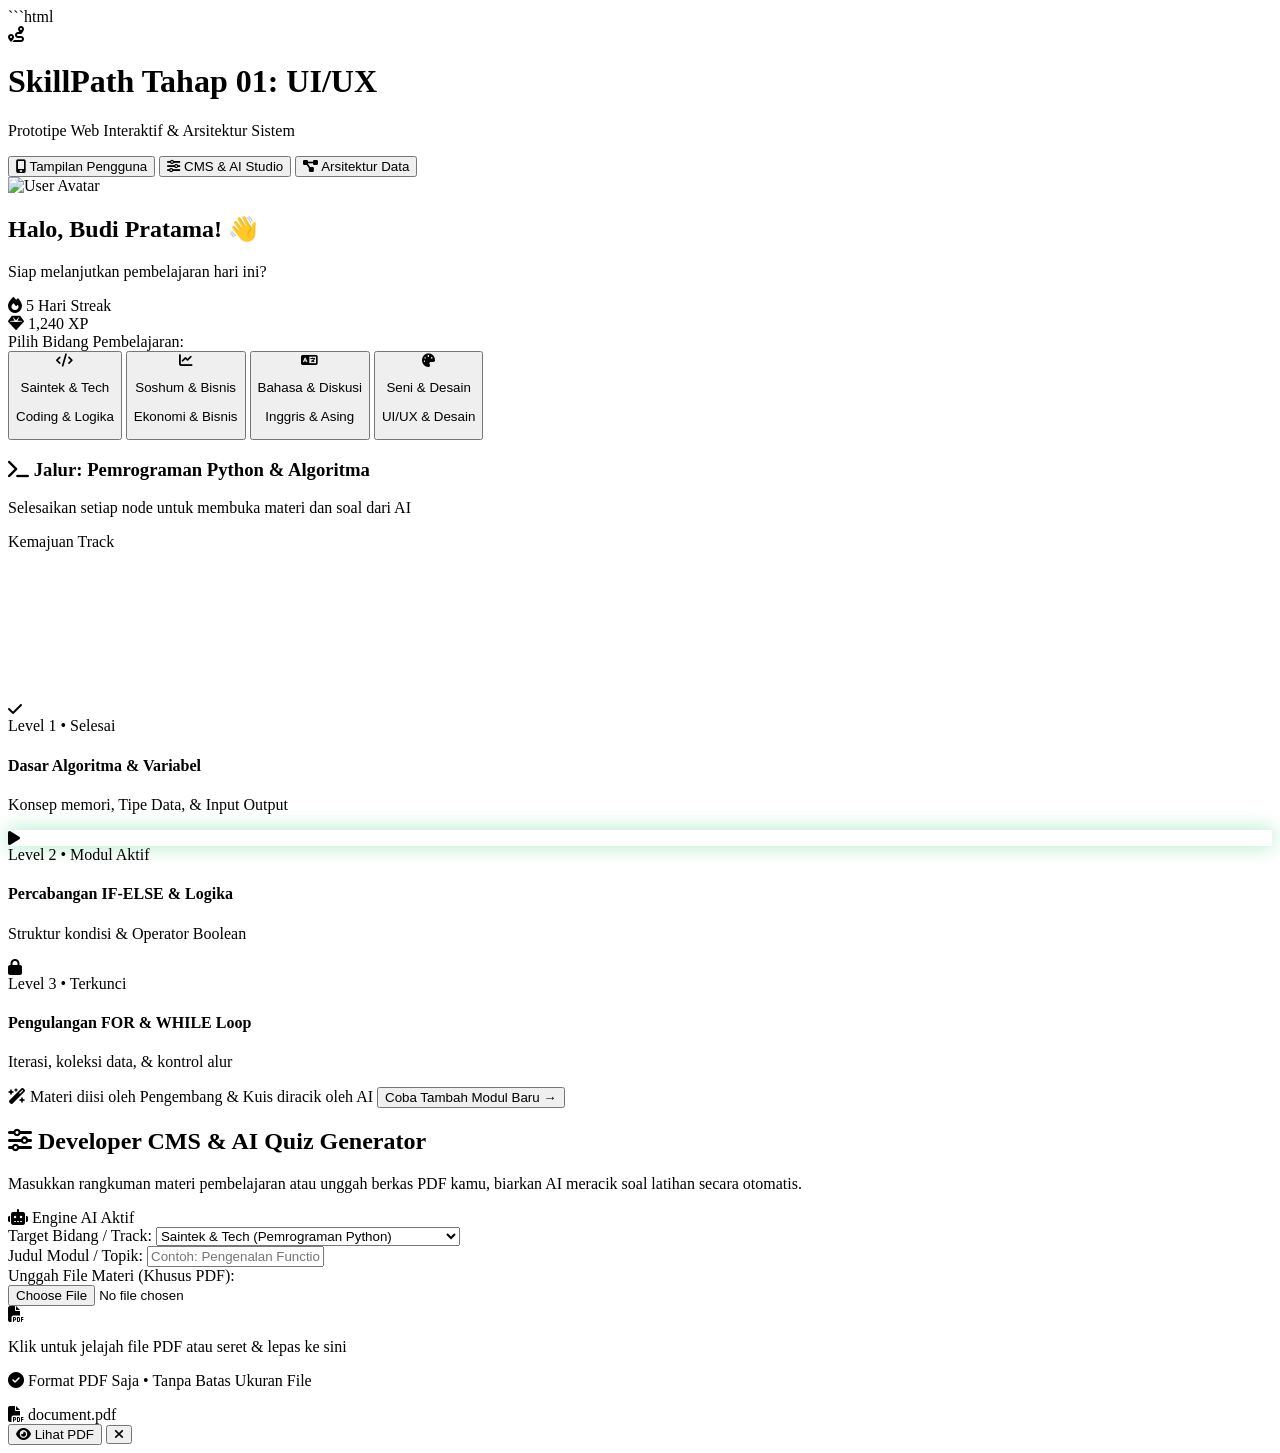
==== commit 8f9496b4: "Create Index.html" ====
--- a/Index.html
+++ b/Index.html
@@ -1,3 +1,4 @@
+```html
 <!DOCTYPE html>
 <html lang="id">
 <head>
@@ -10,6 +11,7 @@
     <link rel="stylesheet" href="https://cdnjs.cloudflare.com/ajax/libs/font-awesome/6.4.0/css/all.min.css">
     <!-- Google Fonts Inter -->
     <link href="https://fonts.googleapis.com/css2?family=Inter:wght@300;400;500;600;700;800&display=swap" rel="stylesheet">
+    
     <script>
         tailwind.config = {
             theme: {
@@ -241,7 +243,7 @@
                         <h2 class="text-lg font-bold text-white flex items-center gap-2">
                             <i class="fa-solid fa-sliders text-brand-400"></i> Developer CMS & AI Quiz Generator
                         </h2>
-                        <p class="text-xs text-slate-400">Masukkan rangkuman materi pembelajaran kamu, biarkan AI meracik soal latihan secara otomatis.</p>
+                        <p class="text-xs text-slate-400">Masukkan rangkuman materi pembelajaran atau unggah berkas PDF kamu, biarkan AI meracik soal latihan secara otomatis.</p>
                     </div>
                     <span class="bg-indigo-500/10 border border-indigo-500/30 text-indigo-400 text-xs px-3 py-1 rounded-full flex items-center gap-2">
                         <i class="fa-solid fa-robot"></i> Engine AI Aktif
@@ -266,9 +268,9 @@
                             <input type="text" id="cms-title" placeholder="Contoh: Pengenalan Functions & Parameter di Python" class="w-full bg-slate-950 border border-slate-800 rounded-xl px-3 py-2.5 text-sm text-white focus:outline-none focus:border-brand-500">
                         </div>
 
-                        <!-- File Upload Section -->
+                        <!-- PDF Only File Upload Section -->
                         <div>
-                            <label class="block text-xs font-semibold text-slate-300 uppercase mb-1">Unggah File Materi (Hanya PDF):</label>
+                            <label class="block text-xs font-semibold text-slate-300 uppercase mb-1">Unggah File Materi (Khusus PDF):</label>
                             <div id="drop-zone" onclick="document.getElementById('cms-file-input').click()" ondragover="handleDragOver(event)" ondragleave="handleDragLeave(event)" ondrop="handleDrop(event)" class="border-2 border-dashed border-slate-800 hover:border-brand-500 bg-slate-950/60 hover:bg-brand-500/5 p-4 rounded-xl text-center cursor-pointer transition flex flex-col items-center justify-center gap-2 group">
                                 <input type="file" id="cms-file-input" accept="application/pdf,.pdf" class="hidden" onchange="handleFileUpload(event)">
                                 <div class="w-10 h-10 rounded-full bg-slate-900 group-hover:bg-brand-500/20 text-brand-400 flex items-center justify-center text-lg transition">
@@ -279,7 +281,8 @@
                                     <p class="text-[10px] text-emerald-400 font-semibold mt-0.5"><i class="fa-solid fa-circle-check text-[9px]"></i> Format PDF Saja • Tanpa Batas Ukuran File</p>
                                 </div>
                             </div>
-                            <!-- File Loaded Badge & View PDF Button -->
+
+                            <!-- File Loaded Badge & Actions -->
                             <div id="file-info-box" class="hidden mt-2 p-2.5 bg-brand-500/10 border border-brand-500/30 rounded-xl items-center justify-between text-xs">
                                 <div class="flex items-center gap-2 text-brand-300 truncate">
                                     <i class="fa-solid fa-file-pdf text-sm text-red-400"></i>
@@ -297,577 +300,4 @@
                         </div>
 
                         <!-- In-App PDF Previewer Container -->
-                        <div id="pdf-preview-container" class="hidden space-y-2">
-                            <div class="flex items-center justify-between bg-slate-900 p-2.5 rounded-t-xl border border-slate-800 text-xs">
-                                <span class="font-bold text-slate-200 flex items-center gap-2">
-                                    <i class="fa-solid fa-file-pdf text-red-400"></i> Viewer PDF In-App
-                                </span>
-                                <button onclick="togglePdfPreview()" class="text-slate-400 hover:text-white text-xs">
-                                    <i class="fa-solid fa-chevron-up"></i> Tutup Pratinjau
-                                </button>
-                            </div>
-                            <div class="bg-slate-950 border border-slate-800 rounded-b-xl overflow-hidden h-96 relative">
-                                <iframe id="pdf-viewer-frame" class="w-full h-full border-0" title="Pratinjau PDF"></iframe>
-                            </div>
-                        </div>
-
-                        <div>
-                            <div class="flex justify-between items-center mb-1">
-                                <label class="block text-xs font-semibold text-slate-300 uppercase">Input Rangkuman Materi Pembelajaran:</label>
-                                <!-- Quick Fill Presets -->
-                                <button onclick="fillPresetMateri()" class="text-[11px] text-brand-400 hover:underline">
-                                    <i class="fa-solid fa-bolt"></i> Isi Contoh Otomatis
-                                </button>
-                            </div>
-                            <textarea id="cms-content" rows="7" placeholder="Tuliskan poin-poin materi yang telah kamu pelajari di sini..." class="w-full bg-slate-950 border border-slate-800 rounded-xl p-3 text-sm text-white focus:outline-none focus:border-brand-500 font-mono leading-relaxed"></textarea>
-                        </div>
-
-                        <button onclick="generateAIQuiz()" id="btn-generate-ai" class="w-full bg-gradient-to-r from-brand-600 to-emerald-500 hover:from-brand-500 hover:to-emerald-400 text-white font-bold py-3 px-4 rounded-xl shadow-lg shadow-brand-600/20 flex items-center justify-center gap-2 transition">
-                            <i class="fa-solid fa-wand-magic-sparkles"></i> <span>Analisis Materi & Generate Soal AI</span>
-                        </button>
-                    </div>
-
-                    <!-- Right Column: Live AI Output Preview -->
-                    <div class="bg-slate-950 border border-slate-800 rounded-xl p-5 flex flex-col justify-between">
-                        <div>
-                            <div class="flex items-center justify-between border-b border-slate-800 pb-3 mb-4">
-                                <h3 class="text-xs font-bold text-slate-300 uppercase tracking-wider flex items-center gap-2">
-                                    <i class="fa-solid fa-square-poll-vertical text-brand-400"></i> Hasil Generasi AI (Preview)
-                                </h3>
-                                <span id="ai-status-badge" class="text-[10px] bg-slate-800 text-slate-400 px-2 py-0.5 rounded">Menunggu Input</span>
-                            </div>
-
-                            <!-- Loading State Simulation -->
-                            <div id="ai-loading" class="hidden py-12 text-center space-y-3">
-                                <div class="inline-block animate-spin text-brand-400 text-3xl">
-                                    <i class="fa-solid fa-circle-notch"></i>
-                                </div>
-                                <p class="text-sm font-medium text-slate-300">AI sedang membaca materi & meracik soal...</p>
-                                <p class="text-xs text-slate-500">Mengekstrak definisi, kunci jawaban, dan pembahasan</p>
-                            </div>
-
-                            <!-- Initial Placeholder State -->
-                            <div id="ai-placeholder" class="py-12 text-center text-slate-500 text-xs space-y-2">
-                                <i class="fa-solid fa-robot text-4xl block opacity-30"></i>
-                                <p>Silakan isi materi dan klik tombol "Generate Soal AI" untuk melihat hasil rakitan kuis interaktif.</p>
-                            </div>
-
-                            <!-- AI Output Results Container -->
-                            <div id="ai-results" class="hidden space-y-4 max-h-[360px] overflow-y-auto pr-1">
-                                <!-- Generated MCQ Questions rendered here -->
-                            </div>
-                        </div>
-
-                        <!-- Action Button to Publish -->
-                        <div id="ai-publish-box" class="hidden pt-4 border-t border-slate-800 mt-4">
-                            <button onclick="publishNodeToUserView()" class="w-full bg-indigo-600 hover:bg-indigo-500 text-white font-bold py-2.5 px-4 rounded-xl flex items-center justify-center gap-2 text-sm shadow-lg shadow-indigo-600/20 transition">
-                                <i class="fa-solid fa-cloud-arrow-up"></i> Terbitkan ke Jalur Belajar Pengguna
-                            </button>
-                        </div>
-                    </div>
-                </div>
-            </div>
-        </section>
-
-        <!-- VIEW 3: SYSTEM ARCHITECTURE & DATA FLOW -->
-        <section id="view-arch" class="hidden space-y-6">
-            <div class="bg-slate-900 border border-slate-800 rounded-2xl p-6 shadow-xl">
-                <div class="pb-4 border-b border-slate-800 mb-6">
-                    <h2 class="text-lg font-bold text-white flex items-center gap-2">
-                        <i class="fa-solid fa-diagram-project text-brand-400"></i> Cetak Biru Arsitektur & Skema Database
-                    </h2>
-                    <p class="text-xs text-slate-400">Spesifikasi teknis integrasi antara CMS Pengembang, Engine AI, dan Tampilan Pengguna.</p>
-                </div>
-
-                <!-- Grid Blueprint -->
-                <div class="grid grid-cols-1 md:grid-cols-3 gap-6">
-                    <!-- Column 1: DB Schema -->
-                    <div class="bg-slate-950 border border-slate-800 p-4 rounded-xl space-y-3">
-                        <div class="flex items-center gap-2 text-brand-400 font-bold text-sm">
-                            <i class="fa-solid fa-database"></i> Skema Tabel Database
-                        </div>
-                        <div class="text-xs font-mono space-y-2 text-slate-300 bg-slate-900 p-3 rounded-lg border border-slate-800/80">
-                            <p class="text-brand-300 font-bold">1. Learning_Tracks</p>
-                            <p class="pl-2 text-slate-400">- track_id (PK)<br>- title, category, description</p>
-                            
-                            <p class="text-brand-300 font-bold pt-2">2. Nodes_Material</p>
-                            <p class="pl-2 text-slate-400">- node_id (PK), track_id (FK)<br>- title, text_summary, order_index</p>
-                            
-                            <p class="text-brand-300 font-bold pt-2">3. AI_Generated_Quizzes</p>
-                            <p class="pl-2 text-slate-400">- quiz_id (PK), node_id (FK)<br>- question, options (JSON)<br>- answer, explanation</p>
-                        </div>
-                    </div>
-
-                    <!-- Column 2: Data Flow -->
-                    <div class="bg-slate-950 border border-slate-800 p-4 rounded-xl space-y-3">
-                        <div class="flex items-center gap-2 text-indigo-400 font-bold text-sm">
-                            <i class="fa-solid fa-arrows-split-up-and-left"></i> Alur Data Sistem
-                        </div>
-                        <ol class="text-xs space-y-3 text-slate-300 relative border-l border-slate-800 ml-2 pl-4">
-                            <li>
-                                <strong class="text-white">Input CMS:</strong> Pengembang memasukkan ringkasan materi pelajaran.
-                            </li>
-                            <li>
-                                <strong class="text-indigo-300">Prompt API AI:</strong> Teks materi dikirim ke LLM API dengan instruksi JSON terstruktur.
-                            </li>
-                            <li>
-                                <strong class="text-emerald-300">Generasi Soal:</strong> AI mengembalikan 3 soal Pilihan Ganda & 1 Flashcard.
-                            </li>
-                            <li>
-                                <strong class="text-amber-300">Node Sync:</strong> Soal disimpan ke DB dan Node baru terbuka otomatis di App Pengguna.
-                            </li>
-                        </ol>
-                    </div>
-
-                    <!-- Column 3: Tech Stack -->
-                    <div class="bg-slate-950 border border-slate-800 p-4 rounded-xl space-y-3">
-                        <div class="flex items-center gap-2 text-amber-400 font-bold text-sm">
-                            <i class="fa-solid fa-layer-group"></i> Rekomendasi Tech Stack
-                        </div>
-                        <ul class="text-xs space-y-2 text-slate-300">
-                            <li class="bg-slate-900 p-2 rounded border border-slate-800 flex items-center justify-between">
-                                <span>Frontend</span> <strong class="text-white">React / Tailwind / HTML5</strong>
-                            </li>
-                            <li class="bg-slate-900 p-2 rounded border border-slate-800 flex items-center justify-between">
-                                <span>Backend Framework</span> <strong class="text-white">Node.js (Express) / Python</strong>
-                            </li>
-                            <li class="bg-slate-900 p-2 rounded border border-slate-800 flex items-center justify-between">
-                                <span>AI API Integrator</span> <strong class="text-white">Gemini API / OpenAI API</strong>
-                            </li>
-                            <li class="bg-slate-900 p-2 rounded border border-slate-800 flex items-center justify-between">
-                                <span>Database</span> <strong class="text-white">PostgreSQL / Supabase</strong>
-                            </li>
-                        </ul>
-                    </div>
-                </div>
-            </div>
-        </section>
-    </main>
-
-    <!-- INTERACTIVE NODE MODAL (FOR USER VIEW) -->
-    <div id="node-modal" class="fixed inset-0 bg-slate-950/80 backdrop-blur-sm hidden z-50 flex items-center justify-center p-4">
-        <div class="bg-slate-900 border border-slate-800 rounded-2xl max-w-xl w-full p-6 shadow-2xl relative max-h-[90vh] overflow-y-auto">
-            <!-- Modal Header -->
-            <div class="flex items-center justify-between border-b border-slate-800 pb-4 mb-4">
-                <div>
-                    <span id="modal-node-level" class="text-[10px] font-bold uppercase tracking-wider text-brand-400">Level 2</span>
-                    <h3 id="modal-node-title" class="text-lg font-bold text-white">Percabangan IF-ELSE & Logika</h3>
-                </div>
-                <button onclick="closeNodeModal()" class="w-8 h-8 rounded-lg bg-slate-800 hover:bg-slate-700 text-slate-400 hover:text-white flex items-center justify-center">
-                    <i class="fa-solid fa-xmark"></i>
-                </button>
-            </div>
-
-            <!-- Modal Content Tabs -->
-            <div class="flex border-b border-slate-800 mb-4 text-xs">
-                <button id="modal-tab-materi" onclick="switchModalTab('materi')" class="px-4 py-2 border-b-2 border-brand-500 font-bold text-white">
-                    <i class="fa-solid fa-book-open mr-1"></i> Rangkuman Materi
-                </button>
-                <button id="modal-tab-quiz" onclick="switchModalTab('quiz')" class="px-4 py-2 text-slate-400 hover:text-white font-medium">
-                    <i class="fa-solid fa-brain mr-1"></i> Soal Latihan AI
-                </button>
-            </div>
-
-            <!-- Tab 1: Materi Body -->
-            <div id="modal-body-materi" class="space-y-3 text-sm text-slate-300 leading-relaxed">
-                <p id="modal-materi-text">
-                    Percabangan (Conditional Statement) digunakan untuk membuat keputusan dalam program. Jika suatu kondisi bernilai <code>True</code>, blok kode tertentu akan dijalankan.
-                </p>
-                <div class="bg-slate-950 p-3 rounded-xl border border-slate-800 font-mono text-xs text-emerald-400">
-                    <pre>nilai = 85
-if nilai >= 75:
-    print("Selamat, Anda Lulus!")
-else:
-    print("Silakan Coba Lagi")</pre>
-                </div>
-            </div>
-
-            <!-- Tab 2: Quiz Body -->
-            <div id="modal-body-quiz" class="hidden space-y-4">
-                <div class="bg-slate-950 p-4 rounded-xl border border-slate-800">
-                    <p id="modal-quiz-question" class="text-sm font-semibold text-white mb-3">
-                        Apa output dari kode Python berikut jika `x = 10` dan `if x > 5:`?
-                    </p>
-                    <div id="modal-quiz-options" class="space-y-2 text-xs">
-                        <button onclick="answerInteractiveQuiz(this, true)" class="w-full text-left p-3 rounded-lg bg-slate-900 border border-slate-800 hover:border-brand-500 transition">
-                            A. Menjalankan blok di dalam IF
-                        </button>
-                        <button onclick="answerInteractiveQuiz(this, false)" class="w-full text-left p-3 rounded-lg bg-slate-900 border border-slate-800 hover:border-red-500 transition">
-                            B. Menjalankan blok ELSE
-                        </button>
-                    </div>
-                </div>
-                <div id="quiz-feedback" class="hidden p-3 rounded-xl text-xs font-semibold"></div>
-            </div>
-
-            <!-- Modal Footer -->
-            <div class="mt-6 pt-4 border-t border-slate-800 flex justify-end">
-                <button onclick="closeNodeModal()" class="bg-brand-600 hover:bg-brand-500 text-white font-bold px-5 py-2 rounded-xl text-xs transition">
-                    Selesai Belajar
-                </button>
-            </div>
-        </div>
-    </div>
-
-    <!-- Notification Toast -->
-    <div id="toast-notification" class="fixed bottom-5 right-5 bg-emerald-600 text-white px-4 py-3 rounded-xl shadow-2xl hidden items-center gap-3 z-50 text-xs font-semibold">
-        <i class="fa-solid fa-circle-check text-lg"></i>
-        <span id="toast-message">Modul berhasil diterbitkan ke Jalur Belajar!</span>
-    </div>
-
-    <script>
-        // Main Tab Switcher
-        function switchMainTab(tab) {
-            document.getElementById('view-user').classList.add('hidden');
-            document.getElementById('view-cms').classList.add('hidden');
-            document.getElementById('view-arch').classList.add('hidden');
-
-            document.getElementById('btn-tab-user').className = "px-3 sm:px-4 py-2 rounded-lg font-medium transition flex items-center gap-2 text-slate-400 hover:text-white";
-            document.getElementById('btn-tab-cms').className = "px-3 sm:px-4 py-2 rounded-lg font-medium transition flex items-center gap-2 text-slate-400 hover:text-white";
-            document.getElementById('btn-tab-arch').className = "px-3 sm:px-4 py-2 rounded-lg font-medium transition flex items-center gap-2 text-slate-400 hover:text-white";
-
-            if (tab === 'user') {
-                document.getElementById('view-user').classList.remove('hidden');
-                document.getElementById('btn-tab-user').className = "px-3 sm:px-4 py-2 rounded-lg font-medium transition flex items-center gap-2 bg-brand-600 text-white shadow";
-            } else if (tab === 'cms') {
-                document.getElementById('view-cms').classList.remove('hidden');
-                document.getElementById('btn-tab-cms').className = "px-3 sm:px-4 py-2 rounded-lg font-medium transition flex items-center gap-2 bg-brand-600 text-white shadow";
-            } else if (tab === 'arch') {
-                document.getElementById('view-arch').classList.remove('hidden');
-                document.getElementById('btn-tab-arch').className = "px-3 sm:px-4 py-2 rounded-lg font-medium transition flex items-center gap-2 bg-brand-600 text-white shadow";
-            }
-        }
-
-        // Category Switcher in User View
-        function switchCategory(cat) {
-            const buttons = document.querySelectorAll('.cat-btn');
-            buttons.forEach(btn => {
-                btn.className = "cat-btn bg-slate-950 border-slate-800 text-slate-400 hover:border-slate-700 border p-3 rounded-xl flex items-center gap-3 transition";
-            });
-
-            const activeBtn = document.getElementById(`cat-${cat}`);
-            activeBtn.className = "cat-btn bg-brand-600/20 border-brand-500 text-brand-300 border p-3 rounded-xl flex items-center gap-3 transition";
-
-            const trackTitle = document.getElementById('track-title');
-            if (cat === 'saintek') trackTitle.innerHTML = `<i class="fa-solid fa-terminal text-brand-400"></i> Jalur: Pemrograman Python & Algoritma`;
-            if (cat === 'soshum') trackTitle.innerHTML = `<i class="fa-solid fa-chart-line text-brand-400"></i> Jalur: Dasar Ekonomi & Kewirausahaan`;
-            if (cat === 'bahasa') trackTitle.innerHTML = `<i class="fa-solid fa-language text-brand-400"></i> Jalur: Percakapan Bahasa Inggris Interaktif`;
-            if (cat === 'seni') trackTitle.innerHTML = `<i class="fa-solid fa-palette text-brand-400"></i> Jalur: Dasar UI/UX Design & Wireframing`;
-        }
-
-        // CMS: Fill Preset Content
-        function fillPresetMateri() {
-            document.getElementById('cms-title').value = "Pengenalan Functions & Parameter di Python";
-            document.getElementById('cms-content').value = `Function (fungsi) adalah blok kode terorganisir yang digunakan untuk menjalankan satu tindakan spesifik.
-
-Poin Penting:
-1. Fungsi didefinisikan menggunakan kata kunci 'def' diikuti nama fungsi.
-2. Parameter adalah variabel yang dimasukkan ke dalam fungsi saat dipanggil.
-3. 'return' digunakan untuk mengembalikan nilai dari fungsi kembali ke pemanggilnya.
-
-Contoh:
-def sapa(nama):
-    return f"Halo {nama}, selamat belajar!"`;
-        }
-
-        // CMS: File Upload & Drag & Drop Handlers
-        function handleDragOver(e) {
-            e.preventDefault();
-            e.stopPropagation();
-            const dropZone = document.getElementById('drop-zone');
-            dropZone.classList.add('border-brand-500', 'bg-brand-500/10');
-        }
-
-        function handleDragLeave(e) {
-            e.preventDefault();
-            e.stopPropagation();
-            const dropZone = document.getElementById('drop-zone');
-            dropZone.classList.remove('border-brand-500', 'bg-brand-500/10');
-        }
-
-        function handleDrop(e) {
-            e.preventDefault();
-            e.stopPropagation();
-            handleDragLeave(e);
-            if (e.dataTransfer && e.dataTransfer.files.length > 0) {
-                handleFileUpload({ target: { files: e.dataTransfer.files } });
-            }
-        }
-
-        function handleFileUpload(event) {
-            const files = event.target.files;
-            if (!files || files.length === 0) return;
-            const file = files[0];
-
-            const fileNameSpan = document.getElementById('uploaded-file-name');
-            const fileInfoBox = document.getElementById('file-info-box');
-            if (fileNameSpan && fileInfoBox) {
-                fileNameSpan.innerText = `${file.name} (${(file.size / 1024).toFixed(1)} KB)`;
-                fileInfoBox.classList.remove('hidden');
-                fileInfoBox.classList.add('flex');
-            }
-
-            // Simulated text extraction for document/text files
-            if (file.name.endsWith('.pdf') || file.name.endsWith('.docx')) {
-                setTimeout(() => {
-                    document.getElementById('cms-content').value = `[Hasil Ekstraksi Otomatis Dokumen: ${file.name}]\n\nRingkasan Dokumen:\n1. Topik Utama: ${file.name.replace(/\.[^/.]+$/, "")}\n2. Poin Pelajaran Kunci: Konsep dasar dan struktur utama dari modul yang diunggah.\n3. Contoh Penggunaan: Penerapan praktis dalam studi kasus nyata.\n\nDetail materi lengkap dari file dokumen telah disiapkan untuk dianalisis oleh AI.`;
-                    if (!document.getElementById('cms-title').value) {
-                        const cleanName = file.name.replace(/\.[^/.]+$/, "").replace(/[-_]/g, " ");
-                        document.getElementById('cms-title').value = "Modul " + cleanName.charAt(0).toUpperCase() + cleanName.slice(1);
-                    }
-                    showToast(`File "${file.name}" berhasil diekstrak!`);
-                }, 400);
-            } else {
-                const reader = new FileReader();
-                reader.onload = function(e) {
-                    document.getElementById('cms-content').value = e.target.result;
-                    if (!document.getElementById('cms-title').value) {
-                        const cleanName = file.name.replace(/\.[^/.]+$/, "").replace(/[-_]/g, " ");
-                        document.getElementById('cms-title').value = cleanName.charAt(0).toUpperCase() + cleanName.slice(1);
-                    }
-                    showToast(`File "${file.name}" berhasil dibaca & diekstrak!`);
-                };
-                reader.readAsText(file);
-            }
-        }
-
-        function clearUploadedFile(event) {
-            if (event) event.stopPropagation();
-            document.getElementById('cms-file-input').value = "";
-            const fileInfoBox = document.getElementById('file-info-box');
-            if (fileInfoBox) {
-                fileInfoBox.classList.add('hidden');
-                fileInfoBox.classList.remove('flex');
-            }
-            showToast("File unggahan dihapus.");
-        }
-
-        // CMS: Simulate AI Generation
-        let generatedQuestionsStore = [];
-        let currentPdfObjectUrl = null;
-
-        function handleFileUpload(event) {
-            const files = event.target.files;
-            if (!files || files.length === 0) return;
-            const file = files[0];
-
-            // Validasi format PDF
-            if (!file.name.toLowerCase().endsWith('.pdf') && file.type !== 'application/pdf') {
-                showToast("Format ditolak! Hanya file PDF yang diperbolehkan.");
-                document.getElementById('cms-file-input').value = "";
-                return;
-            }
-
-            // Bersihkan Object URL terdahulu jika ada
-            if (currentPdfObjectUrl) {
-                URL.revokeObjectURL(currentPdfObjectUrl);
-            }
-
-            // Buat Object URL untuk menampilkan PDF di dalam app
-            currentPdfObjectUrl = URL.createObjectURL(file);
-            const pdfFrame = document.getElementById('pdf-viewer-frame');
-            if (pdfFrame) {
-                pdfFrame.src = currentPdfObjectUrl;
-            }
-
-            // Format ukuran file (bisa besar tanpa batas)
-            let fileSizeText = "";
-            if (file.size > 1024 * 1024) {
-                fileSizeText = `${(file.size / (1024 * 1024)).toFixed(2)} MB`;
-            } else {
-                fileSizeText = `${(file.size / 1024).toFixed(1)} KB`;
-            }
-
-            const fileNameSpan = document.getElementById('uploaded-file-name');
-            const fileInfoBox = document.getElementById('file-info-box');
-            if (fileNameSpan && fileInfoBox) {
-                fileNameSpan.innerText = `${file.name} (${fileSizeText})`;
-                fileInfoBox.classList.remove('hidden');
-                fileInfoBox.classList.add('flex');
-            }
-
-            // Tampilkan otomatis PDF Previewer & Rangkuman Ekstraksi
-            document.getElementById('pdf-preview-container').classList.remove('hidden');
-
-            const cleanName = file.name.replace(/\.[^/.]+$/, "").replace(/[-_]/g, " ");
-            document.getElementById('cms-title').value = "Modul " + cleanName.charAt(0).toUpperCase() + cleanName.slice(1);
-            document.getElementById('cms-content').value = `[Hasil Ekstraksi Dokumen PDF: ${file.name}]\nUkuran Berkas: ${fileSizeText}\n\nRangkuman Isi PDF:\n1. Topik Utama: ${cleanName}\n2. Poin Pelajaran Kunci: Konsep dasar dan materi utama yang diekstrak dari dokumen PDF ini.\n3. Studi Kasus & Terapan: Implementasi teknis dari bab-bab dalam PDF.\n\nTeks PDF berhasil dibaca oleh sistem dan siap diproses oleh AI Generator.`;
-
-            showToast(`PDF "${file.name}" (${fileSizeText}) berhasil dimuat!`);
-        }
-
-        function togglePdfPreview() {
-            const container = document.getElementById('pdf-preview-container');
-            if (container) {
-                container.classList.toggle('hidden');
-            }
-        }
-
-        function clearUploadedFile(event) {
-            if (event) event.stopPropagation();
-            document.getElementById('cms-file-input').value = "";
-            if (currentPdfObjectUrl) {
-                URL.revokeObjectURL(currentPdfObjectUrl);
-                currentPdfObjectUrl = null;
-            }
-            const pdfFrame = document.getElementById('pdf-viewer-frame');
-            if (pdfFrame) pdfFrame.src = "";
-
-            const fileInfoBox = document.getElementById('file-info-box');
-            if (fileInfoBox) {
-                fileInfoBox.classList.add('hidden');
-                fileInfoBox.classList.remove('flex');
-            }
-            document.getElementById('pdf-preview-container').classList.add('hidden');
-            showToast("Berkas PDF dibersihkan.");
-        }
-
-        // CMS: Simulate AI Generation
-        function generateAIQuiz() {
-            const content = document.getElementById('cms-content').value;
-            const title = document.getElementById('cms-title').value;
-
-            if (!content || !title) {
-                showToast("Harap isi Judul dan Rangkuman Materi terlebih dahulu!");
-                return;
-            }
-
-            document.getElementById('ai-placeholder').classList.add('hidden');
-            document.getElementById('ai-results').classList.add('hidden');
-            document.getElementById('ai-publish-box').classList.add('hidden');
-            document.getElementById('ai-loading').classList.remove('hidden');
-            document.getElementById('ai-status-badge').innerText = "Sedang Memproses...";
-            document.getElementById('ai-status-badge').className = "text-[10px] bg-amber-500/20 text-amber-400 px-2 py-0.5 rounded";
-
-            // Simulate AI API delay
-            setTimeout(() => {
-                document.getElementById('ai-loading').classList.add('hidden');
-                document.getElementById('ai-results').classList.remove('hidden');
-                document.getElementById('ai-publish-box').classList.remove('hidden');
-                document.getElementById('ai-status-badge').innerText = "AI Sukses Memproses";
-                document.getElementById('ai-status-badge').className = "text-[10px] bg-emerald-500/20 text-emerald-400 px-2 py-0.5 rounded";
-
-                // Generate Dynamic Questions based on input
-                generatedQuestionsStore = [
-                    {
-                        q: `Apa kata kunci yang digunakan untuk mendefinisikan fungsi di Python berdasarkan materi '${title}'?`,
-                        options: ["def", "function", "create", "func"],
-                        ans: "def"
-                    },
-                    {
-                        q: "Apa kegunaan dari kata kunci 'return' dalam sebuah fungsi?",
-                        options: ["Menghentikan program", "Mengembalikan nilai ke pemanggilnya", "Mencetak teks ke layar", "Membuat variabel baru"],
-                        ans: "Mengembalikan nilai ke pemanggilnya"
-                    }
-                ];
-
-                let html = `<div class="p-3 bg-brand-500/10 border border-brand-500/30 rounded-xl mb-3">
-                    <p class="text-xs text-brand-300 font-bold"><i class="fa-solid fa-sparkles"></i> AI berhasil meracik 2 Soal Pilihan Ganda dari materi kamu!</p>
-                </div>`;
-
-                generatedQuestionsStore.forEach((q, idx) => {
-                    html += `
-                        <div class="bg-slate-900 border border-slate-800 p-3 rounded-xl space-y-2 text-xs">
-                            <p class="font-semibold text-white">${idx + 1}. ${q.q}</p>
-                            <ul class="pl-3 list-disc text-slate-400 space-y-1">
-                                ${q.options.map(opt => `<li class="${opt === q.ans ? 'text-emerald-400 font-bold' : ''}">${opt} ${opt === q.ans ? '✓ (Kunci Jawaban)' : ''}</li>`).join('')}
-                            </ul>
-                        </div>
-                    `;
-                });
-
-                document.getElementById('ai-results').innerHTML = html;
-            }, 1200);
-        }
-
-        // Publish Dynamic Node to User Learning Path
-        function publishNodeToUserView() {
-            const title = document.getElementById('cms-title').value;
-            const content = document.getElementById('cms-content').value;
-
-            const dynamicNode = document.getElementById('dynamic-published-node');
-            dynamicNode.innerHTML = `
-                <div onclick="openDynamicNodeModal('${title}')" class="w-16 h-16 rounded-2xl bg-indigo-600 text-white flex items-center justify-center text-2xl font-bold shadow-lg shadow-indigo-600/30 border-2 border-indigo-400 group-hover:scale-105 transition cursor-pointer">
-                    <i class="fa-solid fa-wand-magic-sparkles text-amber-300"></i>
-                </div>
-                <div class="bg-slate-950/90 border border-indigo-500/50 backdrop-blur p-3 rounded-xl max-w-xs shadow-md">
-                    <span class="text-[10px] text-amber-400 font-bold uppercase tracking-wider">Level 4 • Baru Diterbitkan AI</span>
-                    <h4 class="text-sm font-semibold text-white">${title}</h4>
-                    <p class="text-xs text-slate-400 mt-1">Dibuat dari CMS Developer</p>
-                </div>
-            `;
-            dynamicNode.classList.remove('hidden');
-
-            // Update Track Progress Bar
-            document.getElementById('track-progress-bar').style.width = "75%";
-
-            showToast("Modul & Kuis AI berhasil diterbitkan ke Peta Belajar!");
-            switchMainTab('user');
-        }
-
-        // Modal Handlers
-        function openNodeModal(level) {
-            document.getElementById('node-modal').classList.remove('hidden');
-            if (level === 1) {
-                document.getElementById('modal-node-level').innerText = "Level 1 • Selesai";
-                document.getElementById('modal-node-title').innerText = "Dasar Algoritma & Variabel";
-                document.getElementById('modal-materi-text').innerText = "Variabel adalah wadah untuk menyimpan nilai data di memori komputer.";
-            } else if (level === 2) {
-                document.getElementById('modal-node-level').innerText = "Level 2 • Modul Aktif";
-                document.getElementById('modal-node-title').innerText = "Percabangan IF-ELSE & Logika";
-            } else {
-                document.getElementById('modal-node-level').innerText = "Level 3 • Terkunci";
-                document.getElementById('modal-node-title').innerText = "Pengulangan FOR & WHILE Loop";
-            }
-        }
-
-        function openDynamicNodeModal(title) {
-            document.getElementById('node-modal').classList.remove('hidden');
-            document.getElementById('modal-node-level').innerText = "Level 4 • Diterbitkan AI";
-            document.getElementById('modal-node-title').innerText = title;
-            document.getElementById('modal-materi-text').innerText = document.getElementById('cms-content').value;
-        }
-
-        function closeNodeModal() {
-            document.getElementById('node-modal').classList.add('hidden');
-        }
-
-        function switchModalTab(tab) {
-            if (tab === 'materi') {
-                document.getElementById('modal-body-materi').classList.remove('hidden');
-                document.getElementById('modal-body-quiz').classList.add('hidden');
-                document.getElementById('modal-tab-materi').className = "px-4 py-2 border-b-2 border-brand-500 font-bold text-white";
-                document.getElementById('modal-tab-quiz').className = "px-4 py-2 text-slate-400 hover:text-white font-medium";
-            } else {
-                document.getElementById('modal-body-materi').classList.add('hidden');
-                document.getElementById('modal-body-quiz').classList.remove('hidden');
-                document.getElementById('modal-tab-quiz').className = "px-4 py-2 border-b-2 border-brand-500 font-bold text-white";
-                document.getElementById('modal-tab-materi').className = "px-4 py-2 text-slate-400 hover:text-white font-medium";
-            }
-        }
-
-        function answerInteractiveQuiz(btn, isCorrect) {
-            const feedback = document.getElementById('quiz-feedback');
-            feedback.classList.remove('hidden');
-            if (isCorrect) {
-                feedback.className = "p-3 rounded-xl text-xs font-semibold bg-emerald-500/20 text-emerald-300 border border-emerald-500/40";
-                feedback.innerHTML = "<i class='fa-solid fa-circle-check mr-1'></i> Jawaban Tepat! +50 XP didapatkan.";
-            } else {
-                feedback.className = "p-3 rounded-xl text-xs font-semibold bg-red-500/20 text-red-300 border border-red-500/40";
-                feedback.innerHTML = "<i class='fa-solid fa-circle-xmark mr-1'></i> Jawaban kurang tepat. Coba baca ulang tab materi.";
-            }
-        }
-
-        function showToast(msg) {
-            const toast = document.getElementById('toast-notification');
-            document.getElementById('toast-message').innerText = msg;
-            toast.classList.remove('hidden');
-            toast.classList.add('flex');
-            setTimeout(() => {
-                toast.classList.add('hidden');
-                toast.classList.remove('flex');
-            }, 3000);
-        }
-    </script>
-</body>
-</html>
+                        <div id="pdf-preview-container" class="hidde
